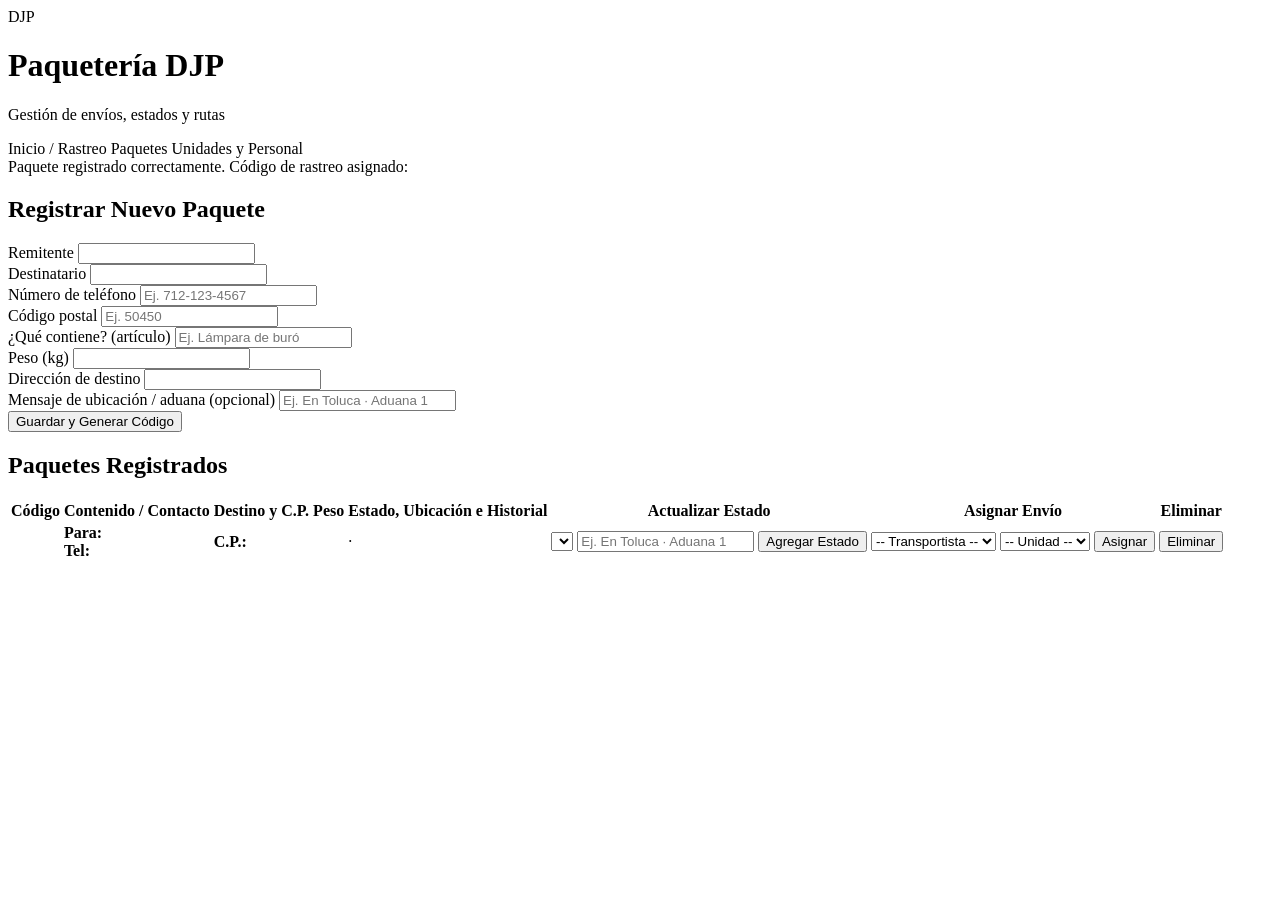
==== djp/src/main/resources/templates/paquetes.html @ ce4b8117 "Completar vistas de rastreo, paquetes, unidades y personal con historial" ====
<!DOCTYPE html>
<html lang="es" xmlns:th="http://www.thymeleaf.org">
<head>
    <meta charset="UTF-8">
    <meta name="viewport" content="width=device-width, initial-scale=1.0">
    <title>Paquetería DJP · Paquetes</title>
    <link rel="stylesheet" th:href="@{/djp.css}">
</head>
<body>
<header class="topbar">
    <div class="brand">
        <div class="brand-badge">DJP</div>
        <div>
            <h1>Paquetería <span>DJP</span></h1>
            <p class="subtitle">Gestión de envíos, estados y rutas</p>
        </div>
    </div>
    <nav class="nav-links">
        <a th:href="@{/}" class="nav-link">Inicio / Rastreo</a>
        <a th:href="@{/paquetes}" class="nav-link active">Paquetes</a>
        <a th:href="@{/unidades}" class="nav-link">Unidades y Personal</a>
    </nav>
</header>

<main class="container">
    <div class="alert-codigo" th:if="${codigoGenerado != null}">
        <span>Paquete registrado correctamente. Código de rastreo asignado:</span>
        <strong class="codigo-highlight" th:text="${codigoGenerado}"></strong>
    </div>

    <section class="card">
        <h2>Registrar Nuevo Paquete</h2>
        <form th:action="@{/paquetes/registrar}" method="post" class="form-grid">
            <div class="form-group">
                <label for="remitente">Remitente</label>
                <input id="remitente" type="text" name="remitente" required>
            </div>
            <div class="form-group">
                <label for="destinatario">Destinatario</label>
                <input id="destinatario" type="text" name="destinatario" required>
            </div>
            <div class="form-group">
                <label for="telefonoContacto">Número de teléfono</label>
                <input id="telefonoContacto" type="text" name="telefonoContacto" placeholder="Ej. 712-123-4567" required>
            </div>
            <div class="form-group">
                <label for="codigoPostal">Código postal</label>
                <input id="codigoPostal" type="text" name="codigoPostal" placeholder="Ej. 50450" required>
            </div>
            <div class="form-group">
                <label for="descripcionContenido">¿Qué contiene? (artículo)</label>
                <input id="descripcionContenido" type="text" name="descripcionContenido" placeholder="Ej. Lámpara de buró" required>
            </div>
            <div class="form-group">
                <label for="pesoKg">Peso (kg)</label>
                <input id="pesoKg" type="number" step="0.1" min="0.1" name="pesoKg" required>
            </div>
            <div class="form-group">
                <label for="direccionDestino">Dirección de destino</label>
                <input id="direccionDestino" type="text" name="direccionDestino" required>
            </div>
            <div class="form-group">
                <label for="detalleUbicacion">Mensaje de ubicación / aduana (opcional)</label>
                <input id="detalleUbicacion" type="text" name="detalleUbicacion" placeholder="Ej. En Toluca · Aduana 1">
            </div>
            <div class="form-actions">
                <button type="submit" class="btn">Guardar y Generar Código</button>
            </div>
        </form>
    </section>

    <section class="card">
        <h2>Paquetes Registrados</h2>
        <div class="table-wrap">
            <table>
                <thead>
                <tr>
                    <th>Código</th>
                    <th>Contenido / Contacto</th>
                    <th>Destino y C.P.</th>
                    <th>Peso</th>
                    <th>Estado, Ubicación e Historial</th>
                    <th>Actualizar Estado</th>
                    <th>Asignar Envío</th>
                    <th>Eliminar</th>
                </tr>
                </thead>
                <tbody>
                <tr th:each="p : ${paquetes}">
                    <td><strong class="codigo-highlight" th:text="${p.codigoRastreo}"></strong></td>
                    <td>
                        <div th:text="${p.descripcionContenido}"></div>
                        <div class="muted-sm"><strong>Para:</strong> <span th:text="${p.destinatario}"></span></div>
                        <div class="muted-sm"><strong>Tel:</strong> <span th:text="${p.telefonoContacto}"></span></div>
                    </td>
                    <td>
                        <div th:text="${p.direccionDestino}"></div>
                        <div class="muted-sm"><strong>C.P.:</strong> <span th:text="${p.codigoPostal}"></span></div>
                    </td>
                    <td th:text="${p.pesoKg + ' kg'}"></td>
                    <td>
                        <span class="badge-estado" th:text="${p.estado}"></span>
                        <div class="estado-submensaje-sm"
                             th:text="${p.detalleUbicacion != null && !#strings.isEmpty(p.detalleUbicacion) ? p.detalleUbicacion : 'En Toluca · Aduana 1'}"></div>
                        <div class="historial-mini" th:if="${p.historial != null && !#lists.isEmpty(p.historial)}">
                            <div th:each="h : ${p.historial}" class="historial-mini-item">
                                <span th:text="${h.estado}"></span> · <span th:text="${h.detalleUbicacion}"></span>
                            </div>
                        </div>
                    </td>
                    <td>
                        <form th:action="@{/paquetes/{id}/estado(id=${p.id})}" method="post" class="stack-form">
                            <select name="estado">
                                <option th:each="est : ${estados}"
                                        th:value="${est}"
                                        th:text="${est}"
                                        th:selected="${est == p.estado}"></option>
                            </select>
                            <input type="text"
                                   name="detalleUbicacion"
                                   placeholder="Ej. En Toluca · Aduana 1">
                            <button type="submit" class="btn btn-sm">Agregar Estado</button>
                        </form>
                    </td>
                    <td>
                        <form th:action="@{/paquetes/{id}/asignar(id=${p.id})}" method="post" class="stack-form">
                            <select name="transportistaId">
                                <option value="">-- Transportista --</option>
                                <option th:each="t : ${transportistas}"
                                        th:value="${t.id}"
                                        th:text="${t.nombreCompleto}"
                                        th:selected="${p.transportista != null && p.transportista.id == t.id}"></option>
                            </select>
                            <select name="unidadId">
                                <option value="">-- Unidad --</option>
                                <option th:each="un : ${unidades}"
                                        th:value="${un.id}"
                                        th:text="${un.numeroEconomico}"
                                        th:selected="${p.unidad != null && p.unidad.id == un.id}"></option>
                            </select>
                            <button type="submit" class="btn btn-sm">Asignar</button>
                        </form>
                    </td>
                    <td>
                        <form th:action="@{/paquetes/{id}/eliminar(id=${p.id})}" method="post">
                            <button type="submit" class="btn btn-sm btn-danger">Eliminar</button>
                        </form>
                    </td>
                </tr>
                </tbody>
            </table>
        </div>
    </section>
</main>
</body>
</html>
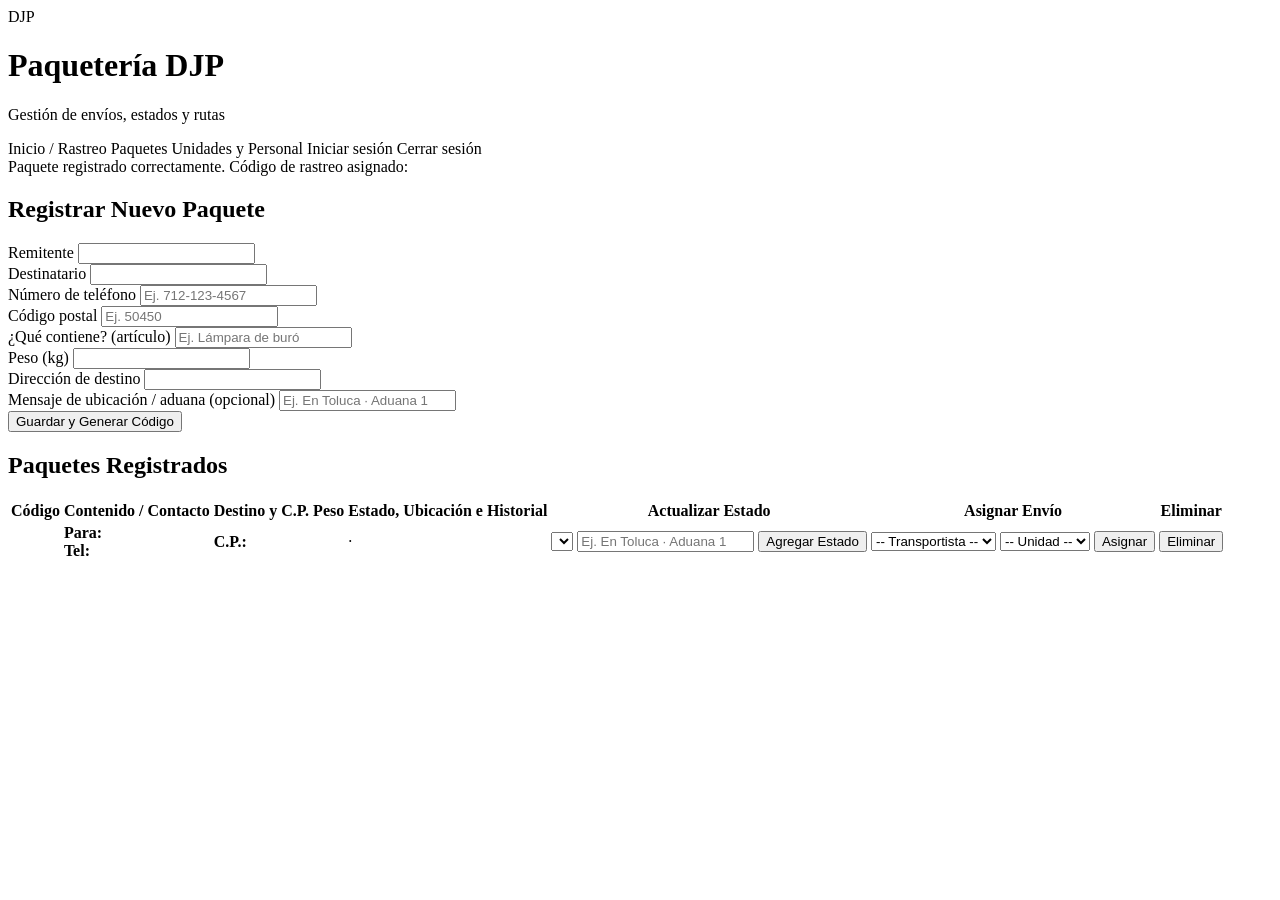
==== commit 0f473378: "feat: add session login, updated templates, diagrams, and bocetos" ====
--- a/djp/src/main/resources/templates/paquetes.html
+++ b/djp/src/main/resources/templates/paquetes.html
@@ -19,6 +19,8 @@
         <a th:href="@{/}" class="nav-link">Inicio / Rastreo</a>
         <a th:href="@{/paquetes}" class="nav-link active">Paquetes</a>
         <a th:href="@{/unidades}" class="nav-link">Unidades y Personal</a>
+        <a th:if="${session.usuarioLogueado == null}" th:href="@{/login}" class="nav-link">Iniciar sesión</a>
+        <a th:if="${session.usuarioLogueado != null}" th:href="@{/logout}" class="nav-link" th:text="'Cerrar sesión (' + ${session.usuarioLogueado} + ')'">Cerrar sesión</a>
     </nav>
 </header>
 
